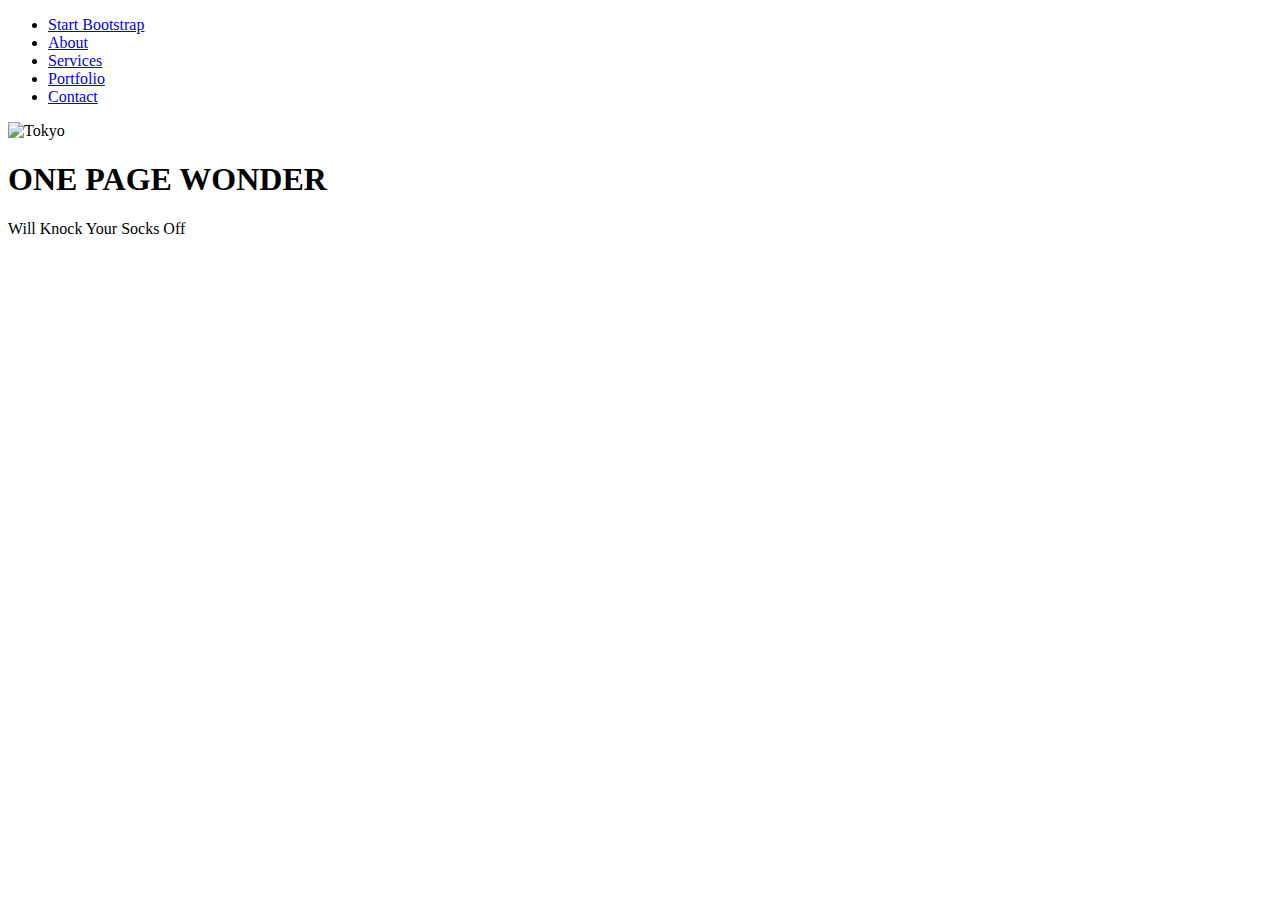
==== website/templates/contact.html @ c5434690 "header1" ====
<!DOCTYPE html>
<html lang="en">

<head>
    <meta charset="UTF-8">
    <meta name="viewport" content="width=device-width, initial-scale=1.0">
    <title>Document</title>
    <link href="https://cdn.jsdelivr.net/npm/bootstrap@5.3.1/dist/css/bootstrap.min.css" rel="stylesheet"
        integrity="sha384-4bw+/aepP/YC94hEpVNVgiZdgIC5+VKNBQNGCHeKRQN+PtmoHDEXuppvnDJzQIu9" crossorigin="anonymous">
</head>

<body>
    <nav class="navbar navbar-expand-lg bg-dark">
        <div class="container-fluid">
          <div class="navbar-nav" id="navbarNav">
            <ul class="navbar-nav">
              <li class="nav-item">
                <a class="nav-link text-white-50 fw-bold" aria-current="page" href="#">Start Bootstrap</a>
              </li>
              <li class="nav-item">
                <a class="nav-link text-white-50" href="#">About</a>
              </li>
              <li class="nav-item">
                <a class="nav-link text-white-50" href="#">Services</a>
              </li>
              <li class="nav-item">
                <a class="nav-link text-white-50" href="#">Portfolio</a>
              </li>
              <li class="nav-item">
                <a class="nav-link text-white-50" href="#">Contact</a>
              </li>
            </ul>
          </div>
        </div>
      </nav>
      <div class="position-relative">
        <img src="https://www.gotokyo.org/es/plan/tokyo-outline/images/main.jpg" class="img-fluid" alt="Tokyo">
        <div class="position-absolute top-50 start-50 translate-middle">
            <h1 class="text-black bg-white text-size-50">ONE PAGE WONDER</h1>
            <p class="text-black bg-white">Will Knock Your Socks Off</p>
          </div>
      </div>
        
</body>

</html>
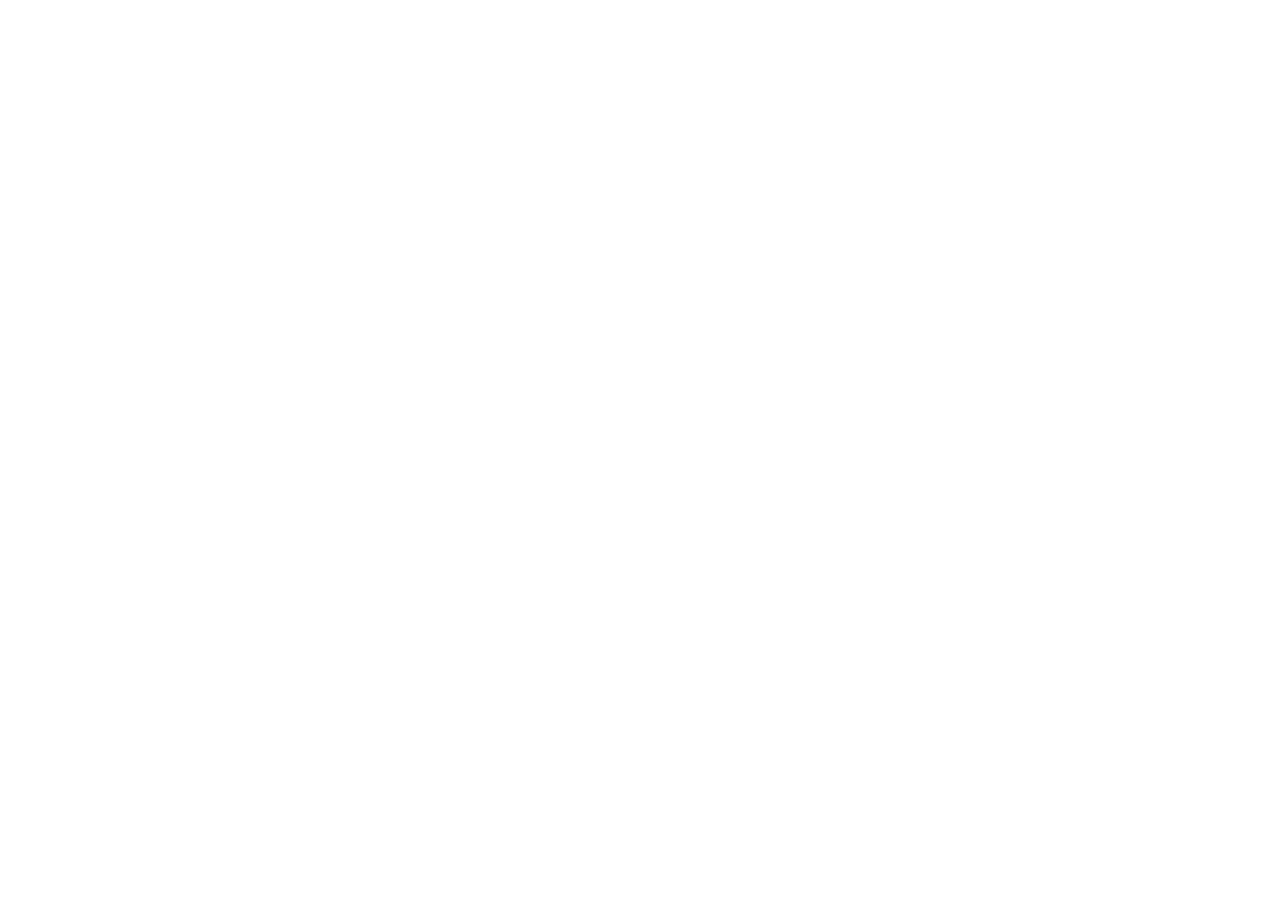
==== commit 73213002: "Navbar, Tagline y First Heading completo" ====
--- a/website/templates/contact.html
+++ b/website/templates/contact.html
@@ -9,38 +9,7 @@
         integrity="sha384-4bw+/aepP/YC94hEpVNVgiZdgIC5+VKNBQNGCHeKRQN+PtmoHDEXuppvnDJzQIu9" crossorigin="anonymous">
 </head>
 
-<body>
-    <nav class="navbar navbar-expand-lg bg-dark">
-        <div class="container-fluid">
-          <div class="navbar-nav" id="navbarNav">
-            <ul class="navbar-nav">
-              <li class="nav-item">
-                <a class="nav-link text-white-50 fw-bold" aria-current="page" href="#">Start Bootstrap</a>
-              </li>
-              <li class="nav-item">
-                <a class="nav-link text-white-50" href="#">About</a>
-              </li>
-              <li class="nav-item">
-                <a class="nav-link text-white-50" href="#">Services</a>
-              </li>
-              <li class="nav-item">
-                <a class="nav-link text-white-50" href="#">Portfolio</a>
-              </li>
-              <li class="nav-item">
-                <a class="nav-link text-white-50" href="#">Contact</a>
-              </li>
-            </ul>
-          </div>
-        </div>
-      </nav>
-      <div class="position-relative">
-        <img src="https://www.gotokyo.org/es/plan/tokyo-outline/images/main.jpg" class="img-fluid" alt="Tokyo">
-        <div class="position-absolute top-50 start-50 translate-middle">
-            <h1 class="text-black bg-white text-size-50">ONE PAGE WONDER</h1>
-            <p class="text-black bg-white">Will Knock Your Socks Off</p>
-          </div>
-      </div>
-        
+<body>     
 </body>
 
 </html>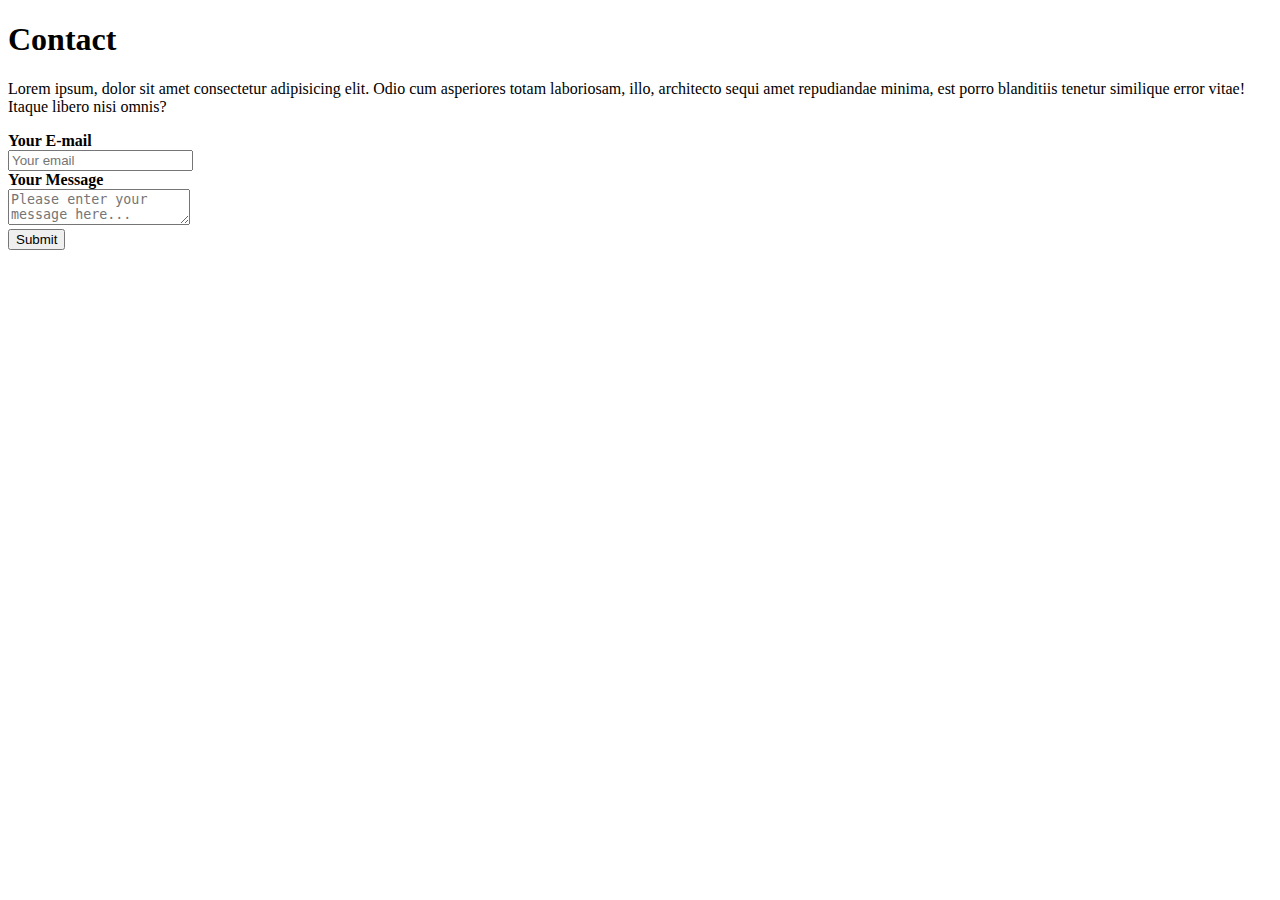
==== commit 91ca7c35: "services y contact completo" ====
--- a/website/templates/contact.html
+++ b/website/templates/contact.html
@@ -9,7 +9,31 @@
         integrity="sha384-4bw+/aepP/YC94hEpVNVgiZdgIC5+VKNBQNGCHeKRQN+PtmoHDEXuppvnDJzQIu9" crossorigin="anonymous">
 </head>
 
-<body>     
+<body>
+    <h1>Contact</h1>
+        <p>Lorem ipsum, dolor sit amet consectetur adipisicing elit. Odio cum asperiores totam laboriosam, illo, architecto
+        sequi amet repudiandae minima, est porro blanditiis tenetur similique error vitae! Itaque libero nisi omnis?</p>
+        <form>
+    <div class="formcontainer">
+            <div class="row mb-3">
+                <label for="inputEmail3" class="col-sm-2 col-form-label"><b>Your E-mail</b></label>
+                <div class="col-sm-10">
+                    <input type="email" class="form-control" id="inputEmail3" placeholder="Your email">
+                </div>
+            </div>
+            <div class="row mb-3">
+                <label for="texxt" class="col-sm-2 col-form-label"><b>Your Message</b></label>
+                <div class="col-sm-10">
+                    <textarea class="form-control" name="texxt" id="texxt" placeholder="Please enter your message here..."></textarea>
+                </div>
+            </div>
+            <div class="row mb-3">
+                <div class="col-sm-10 offset-sm-2 btn-right">
+                    <button type="button" class="btn btn-primary">Submit</button>
+                </div>
+            </div>
+        </form>
+    </div>
 </body>
 
 </html>